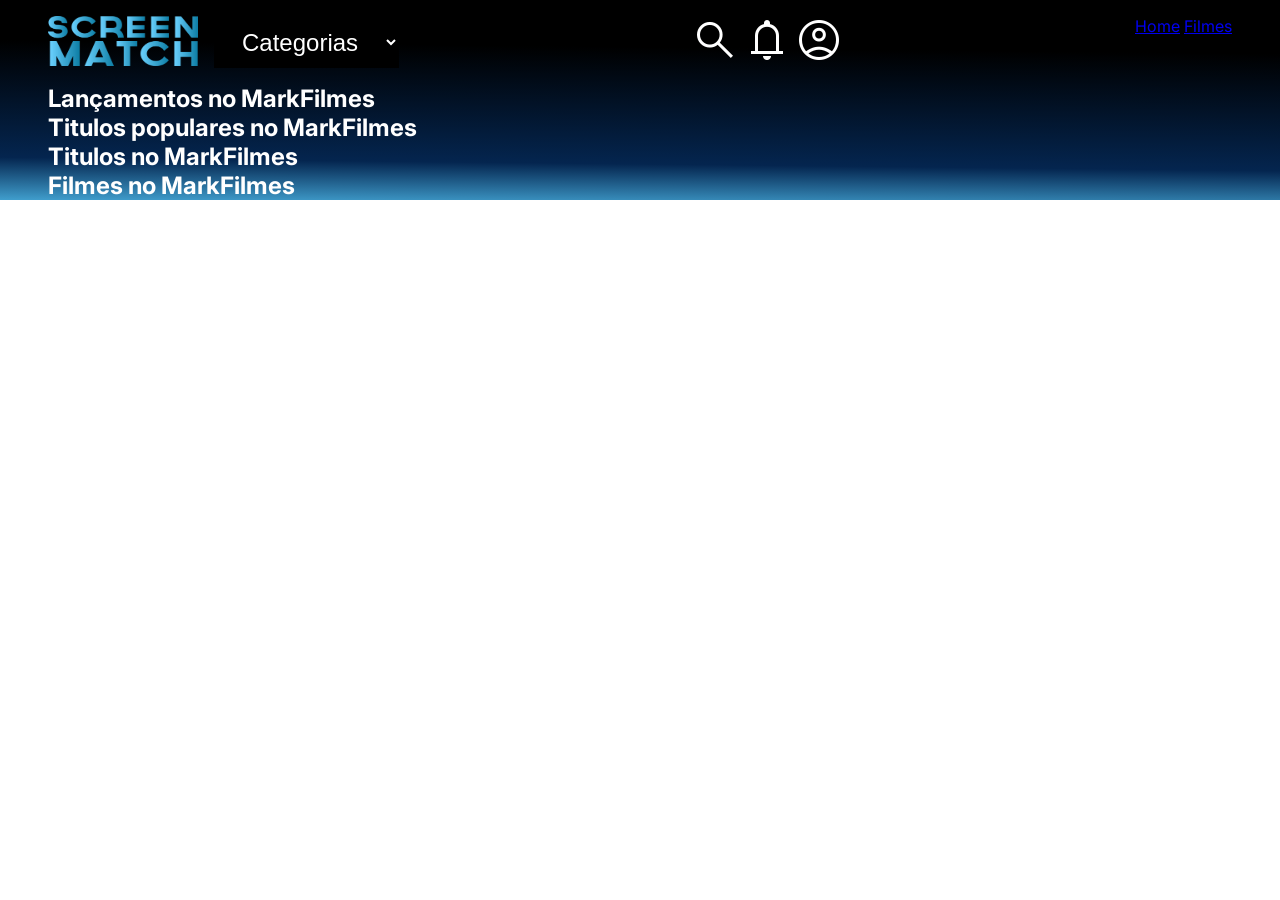
==== front_markFilmes/index.html @ b7788344 "feat: Enviando parte do frontend" ====
<!DOCTYPE html>
<html lang="pt-br">

<head>
    <meta charset="UTF-8">
    <meta name="viewport" content="width=device-width, initial-scale=1.0">
    <link rel="stylesheet"
        href="https://fonts.googleapis.com/css2?family=Material+Symbols+Outlined:opsz,wght,FILL,GRAD@48,400,0,0" />
    <link rel="preconnect" href="https://fonts.googleapis.com">
    <link rel="preconnect" href="https://fonts.gstatic.com" crossorigin>
    <link href="https://fonts.googleapis.com/css2?family=Inter:wght@400;700&display=swap" rel="stylesheet">
    <link rel="stylesheet" href="styles.css">
    <link rel="stylesheet" href="css/home.css">
    <title>MarkFilmes</title>
</head>

<body>
    <header class="cabecalho">
        <div class="cabecalho__logo">
            <img src="./img/logo.png" alt="Logo MarkFilmes">
            <h1>Screen match</h1>
            <select data-categorias>
                <option value="todos">Categorias</option>
                <option value="comédia">Comédia</option>
                <option value="ação">Ação</option>
                <option value="crime">Crime</option>
                <option value="drama">Drama</option>
                <option value="aventura">Aventura</option>
            </select>
        </div>

        <div class="cabecalho__opcoes">
            <span class="material-symbols-outlined">
                search
            </span>

            <span class="material-symbols-outlined">
                notifications
            </span>

            <span class="material-symbols-outlined">
                account_circle
            </span>
        </div>
        <div class="cabecalho__opcoes">
            <a href="index.html">Home</a>
            <a href="filmes.html">Filmes</a>
        </div>
    </header>

    <main>
        <section data-name="lancamentos" class="section">
            <h2>
                Lançamentos no MarkFilmes
            </h2>


        </section>

        <section data-name="top5" class="section">
            <h2>
                Titulos populares no MarkFilmes
            </h2>

        </section>

        <section data-name="series" class="section">
            <h2>
                Titulos no MarkFilmes
            </h2>
        </section>

        <section data-name="filmes" class="section">
            <h2>Filmes no MarkFilmes</h2>
        </section>

        <section data-name="categoria" class="hidden pesquisa">
            <h2>Titulos no MarkFilmes</h2>
        </section>
    </main>
    <script src="./scripts/index.js" type="module"></script>
</body>

</html>
---- front_markFilmes/styles.css ----
* {
    margin: 0;
    padding: 0;
    box-sizing: border-box;
}

body {
    font-family: 'Inter', sans-serif;
    color: white;
}

.dropdown-select {
    width: 30%;
    margin: 0;
    padding: 6px 8px 6px 10px;
    height: 40px; 
    line-height: 20px; 
    font-size: 16px;
    color: #62717a;
    text-shadow: 0 1px white;
    background: #f2f2f2;
  }
---- front_markFilmes/css/home.css ----
body {
    background: linear-gradient(180.61deg,
            #000000 25.16%,
            #04254f 80%,
            #409ecd 100%);
    background-repeat: no-repeat;
    background-size: cover;


}

h1 {
    display: none;
}

.hidden {
    display: none;
}

select,
option {
    background-color: black;
    color: white;
    font-size: 24px;
    padding: 0 1em;
}

select {
    border: none;
    outline: none;
}


h2 {
    color: white;
}

main {
    padding: 0 3em;
}

.cabecalho {
    display: flex;
    justify-content: space-between;
    padding: 1em 3em;
}

.cabecalho__logo {
    display: flex;
    gap: 1em;
}

.cabecalho__logo img {
    width: 150px;
    height: 50px;
}

.material-symbols-outlined {
    color: white;
    font-size: 48px
}

.lista {
    list-style-type: none;
    margin: 1em 0;
    display: grid;
    grid-template-columns: repeat(auto-fit, minmax(300px, 1fr));

    gap: 1em;
}

.lista li img {
    width: 300px;
    height: 444px;
}

.pesquisa {

    min-height: 100vh;
}

@media screen and (max-width: 1600px) {
    .lista {
        overflow: hidden;
        overflow-x: scroll;
    }


}
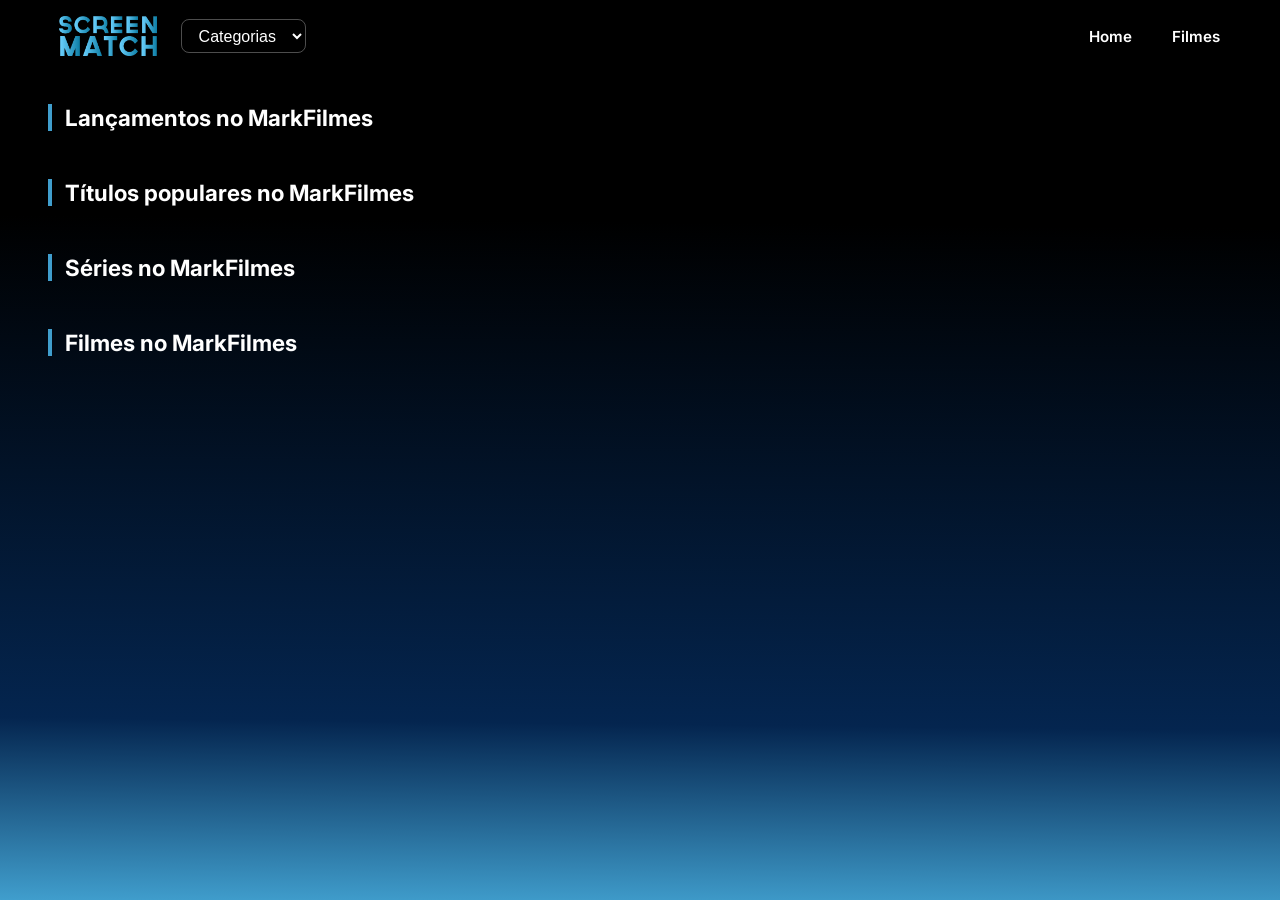
==== commit 98fac6e7: "refactor: organizando o frontend e backend" ====
--- a/front_markFilmes/index.html
+++ b/front_markFilmes/index.html
@@ -7,10 +7,8 @@
     <link rel="stylesheet"
         href="https://fonts.googleapis.com/css2?family=Material+Symbols+Outlined:opsz,wght,FILL,GRAD@48,400,0,0" />
     <link rel="preconnect" href="https://fonts.googleapis.com">
-    <link rel="preconnect" href="https://fonts.gstatic.com" crossorigin>
-    <link href="https://fonts.googleapis.com/css2?family=Inter:wght@400;700&display=swap" rel="stylesheet">
+    <link href="https://fonts.googleapis.com/css2?family=Inter:wght@400;600;700&display=swap" rel="stylesheet">
     <link rel="stylesheet" href="styles.css">
-    <link rel="stylesheet" href="css/home.css">
     <title>MarkFilmes</title>
 </head>
 
@@ -18,7 +16,7 @@
     <header class="cabecalho">
         <div class="cabecalho__logo">
             <img src="./img/logo.png" alt="Logo MarkFilmes">
-            <h1>Screen match</h1>
+            <!-- Filtro de categoria -->
             <select data-categorias>
                 <option value="todos">Categorias</option>
                 <option value="comédia">Comédia</option>
@@ -29,19 +27,7 @@
             </select>
         </div>
 
-        <div class="cabecalho__opcoes">
-            <span class="material-symbols-outlined">
-                search
-            </span>
-
-            <span class="material-symbols-outlined">
-                notifications
-            </span>
-
-            <span class="material-symbols-outlined">
-                account_circle
-            </span>
-        </div>
+        <!-- Navegação -->
         <div class="cabecalho__opcoes">
             <a href="index.html">Home</a>
             <a href="filmes.html">Filmes</a>
@@ -50,35 +36,28 @@
 
     <main>
         <section data-name="lancamentos" class="section">
-            <h2>
-                Lançamentos no MarkFilmes
-            </h2>
-
-
+            <h2>Lançamentos no MarkFilmes</h2>
         </section>
 
         <section data-name="top5" class="section">
-            <h2>
-                Titulos populares no MarkFilmes
-            </h2>
-
+            <h2>Títulos populares no MarkFilmes</h2>
         </section>
 
         <section data-name="series" class="section">
-            <h2>
-                Titulos no MarkFilmes
-            </h2>
+            <h2>Séries no MarkFilmes</h2>
         </section>
 
         <section data-name="filmes" class="section">
             <h2>Filmes no MarkFilmes</h2>
         </section>
 
+        <!-- Resultado de filtro de categoria -->
         <section data-name="categoria" class="hidden pesquisa">
-            <h2>Titulos no MarkFilmes</h2>
+            <h2>Títulos por categoria</h2>
         </section>
     </main>
+
     <script src="./scripts/index.js" type="module"></script>
 </body>
 
-</html>+</html>
--- a/front_markFilmes/styles.css
+++ b/front_markFilmes/styles.css
@@ -1,22 +1,178 @@
-* {
+/* ── Reset ────────────────────────────────────────────────────────────────── */
+*, *::before, *::after {
     margin: 0;
     padding: 0;
     box-sizing: border-box;
 }
 
+/* ── Base ─────────────────────────────────────────────────────────────────── */
 body {
     font-family: 'Inter', sans-serif;
-    color: white;
+    color: #fff;
+    background: linear-gradient(180.61deg, #000 25%, #04254f 80%, #409ecd 100%);
+    background-repeat: no-repeat;
+    background-size: cover;
+    min-height: 100vh;
 }
 
-.dropdown-select {
-    width: 30%;
-    margin: 0;
-    padding: 6px 8px 6px 10px;
-    height: 40px; 
-    line-height: 20px; 
-    font-size: 16px;
-    color: #62717a;
-    text-shadow: 0 1px white;
-    background: #f2f2f2;
-  }+a {
+    color: inherit;
+    text-decoration: none;
+}
+
+/* ── Utilitários ──────────────────────────────────────────────────────────── */
+.hidden { display: none !important; }
+
+/* ── Header ───────────────────────────────────────────────────────────────── */
+.cabecalho {
+    display: flex;
+    align-items: center;
+    justify-content: space-between;
+    padding: 1em 3em;
+    background: rgba(0,0,0,0.4);
+    backdrop-filter: blur(6px);
+    position: sticky;
+    top: 0;
+    z-index: 100;
+    gap: 1em;
+    flex-wrap: wrap;
+}
+
+.cabecalho__logo {
+    display: flex;
+    align-items: center;
+    gap: 0.8em;
+}
+
+.cabecalho__logo img {
+    width: 120px;
+    height: 40px;
+    object-fit: contain;
+}
+
+.cabecalho__logo h1 {
+    display: none; /* escondido — o logo já identifica */
+}
+
+/* Select de categorias */
+select[data-categorias],
+select {
+    background: transparent;
+    color: #fff;
+    font-size: 1rem;
+    border: 1px solid rgba(255,255,255,0.3);
+    border-radius: 8px;
+    padding: 0.4em 0.8em;
+    cursor: pointer;
+    outline: none;
+    transition: border-color 0.2s;
+}
+
+select[data-categorias]:hover,
+select:hover { border-color: #409ecd; }
+
+select option { background: #04254f; color: #fff; }
+
+/* Ícones e nav */
+.cabecalho__opcoes {
+    display: flex;
+    align-items: center;
+    gap: 1em;
+}
+
+.cabecalho__opcoes a {
+    font-weight: 600;
+    font-size: 0.95rem;
+    padding: 0.4em 0.8em;
+    border-radius: 6px;
+    transition: background 0.2s;
+}
+
+.cabecalho__opcoes a:hover { background: rgba(255,255,255,0.15); }
+
+.material-symbols-outlined {
+    color: #fff;
+    font-size: 28px;
+    cursor: pointer;
+    opacity: 0.8;
+    transition: opacity 0.2s;
+}
+
+.material-symbols-outlined:hover { opacity: 1; }
+
+/* ── Main ─────────────────────────────────────────────────────────────────── */
+main { padding: 2em 3em; }
+
+section.section { margin-bottom: 3em; }
+
+section h2 {
+    font-size: 1.4rem;
+    margin-bottom: 1em;
+    border-left: 4px solid #409ecd;
+    padding-left: 0.6em;
+}
+
+/* ── Grade de cards ───────────────────────────────────────────────────────── */
+.lista {
+    list-style: none;
+    display: grid;
+    grid-template-columns: repeat(auto-fill, minmax(180px, 1fr));
+    gap: 1.2em;
+}
+
+.lista li a {
+    display: flex;
+    flex-direction: column;
+    border-radius: 10px;
+    overflow: hidden;
+    background: rgba(255,255,255,0.05);
+    transition: transform 0.2s, box-shadow 0.2s;
+}
+
+.lista li a:hover {
+    transform: translateY(-4px);
+    box-shadow: 0 8px 24px rgba(0,0,0,0.5);
+}
+
+.lista li img {
+    width: 100%;
+    aspect-ratio: 2/3;
+    object-fit: cover;
+    display: block;
+}
+
+/* Título que aparece abaixo do poster */
+.card-titulo {
+    padding: 0.5em 0.6em;
+    font-size: 0.85rem;
+    font-weight: 600;
+    white-space: nowrap;
+    overflow: hidden;
+    text-overflow: ellipsis;
+    background: rgba(0,0,0,0.6);
+}
+
+/* Seção de pesquisa (resultado de categoria) */
+.pesquisa { min-height: 60vh; }
+
+/* ── Botão voltar ─────────────────────────────────────────────────────────── */
+.btn-voltar {
+    display: inline-block;
+    margin-top: 1em;
+    padding: 0.6em 1.2em;
+    background: #409ecd;
+    color: #fff;
+    border-radius: 8px;
+    font-weight: 700;
+    font-size: 0.9rem;
+    transition: background 0.2s;
+}
+
+.btn-voltar:hover { background: #2d7ea8; }
+
+/* ── Responsivo ───────────────────────────────────────────────────────────── */
+@media (max-width: 768px) {
+    .cabecalho { padding: 0.8em 1.2em; }
+    main { padding: 1.2em 1em; }
+    .lista { grid-template-columns: repeat(auto-fill, minmax(130px, 1fr)); gap: 0.8em; }
+}
